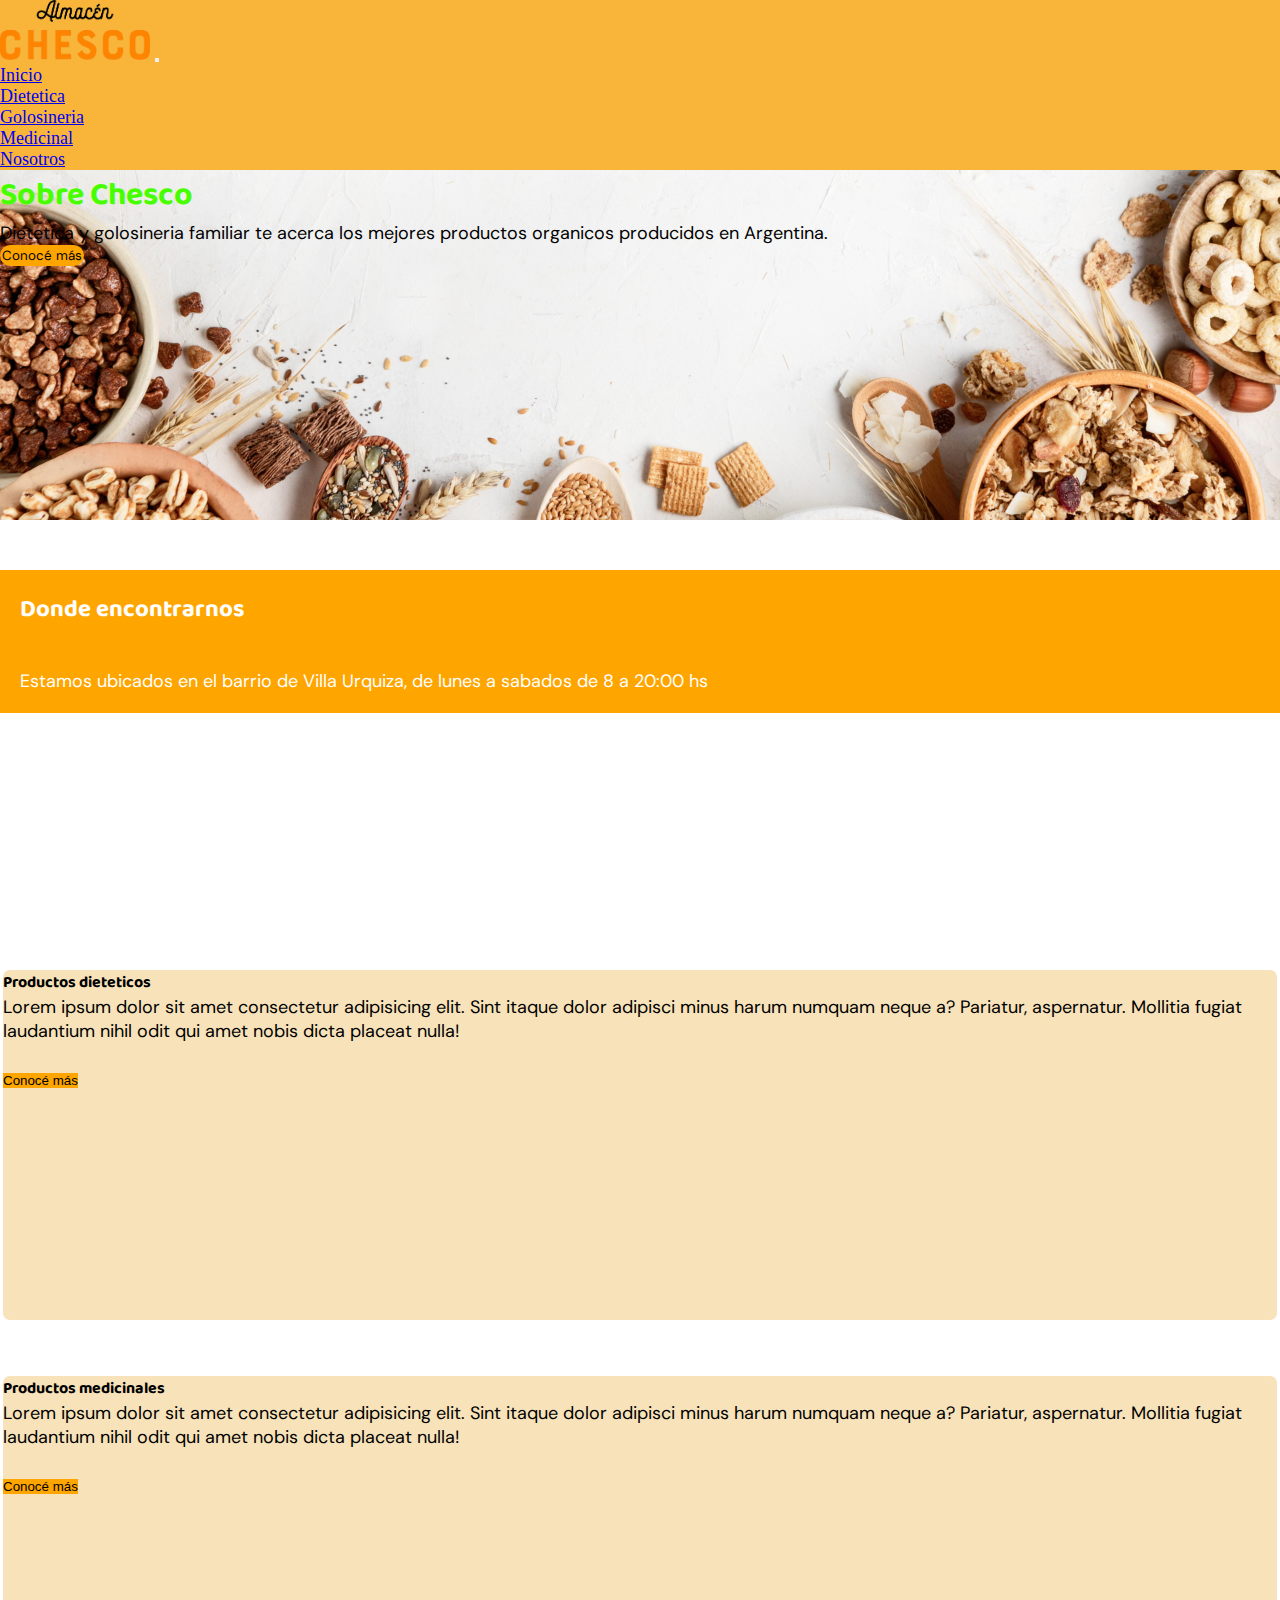
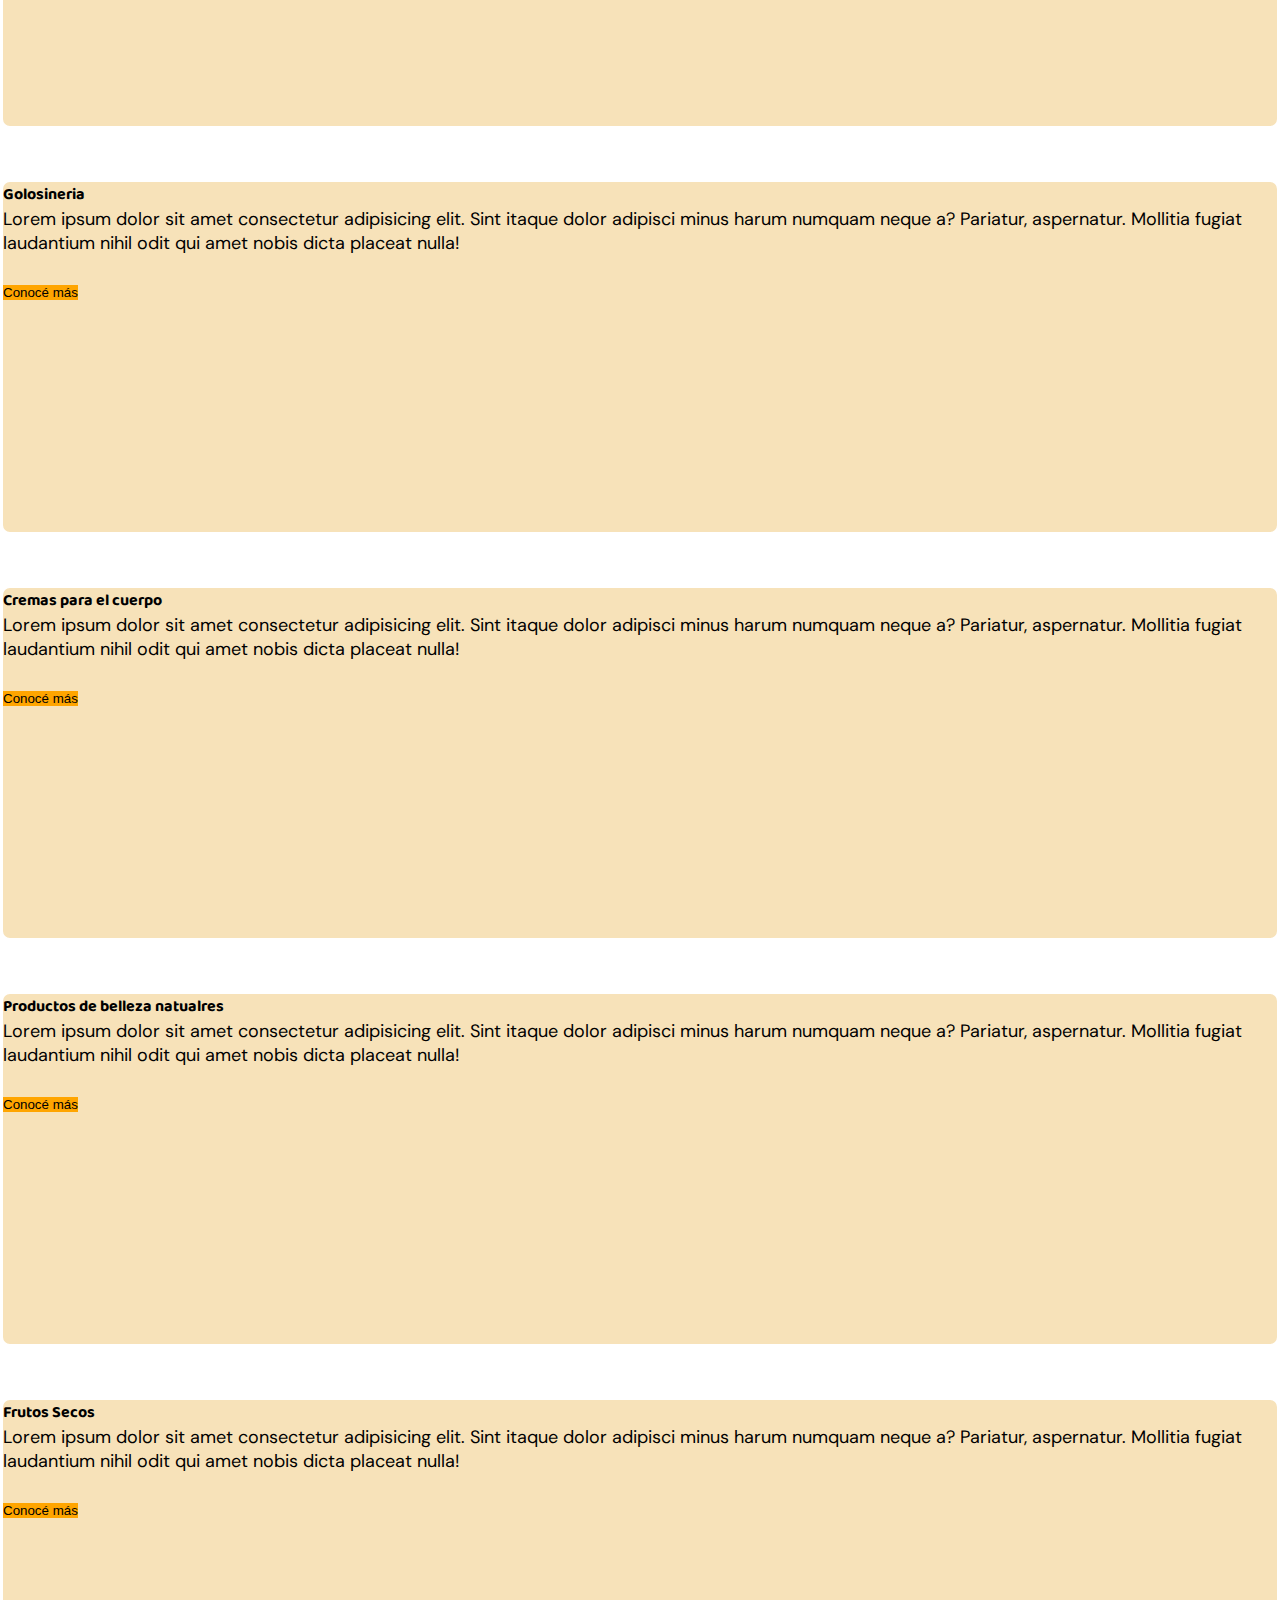
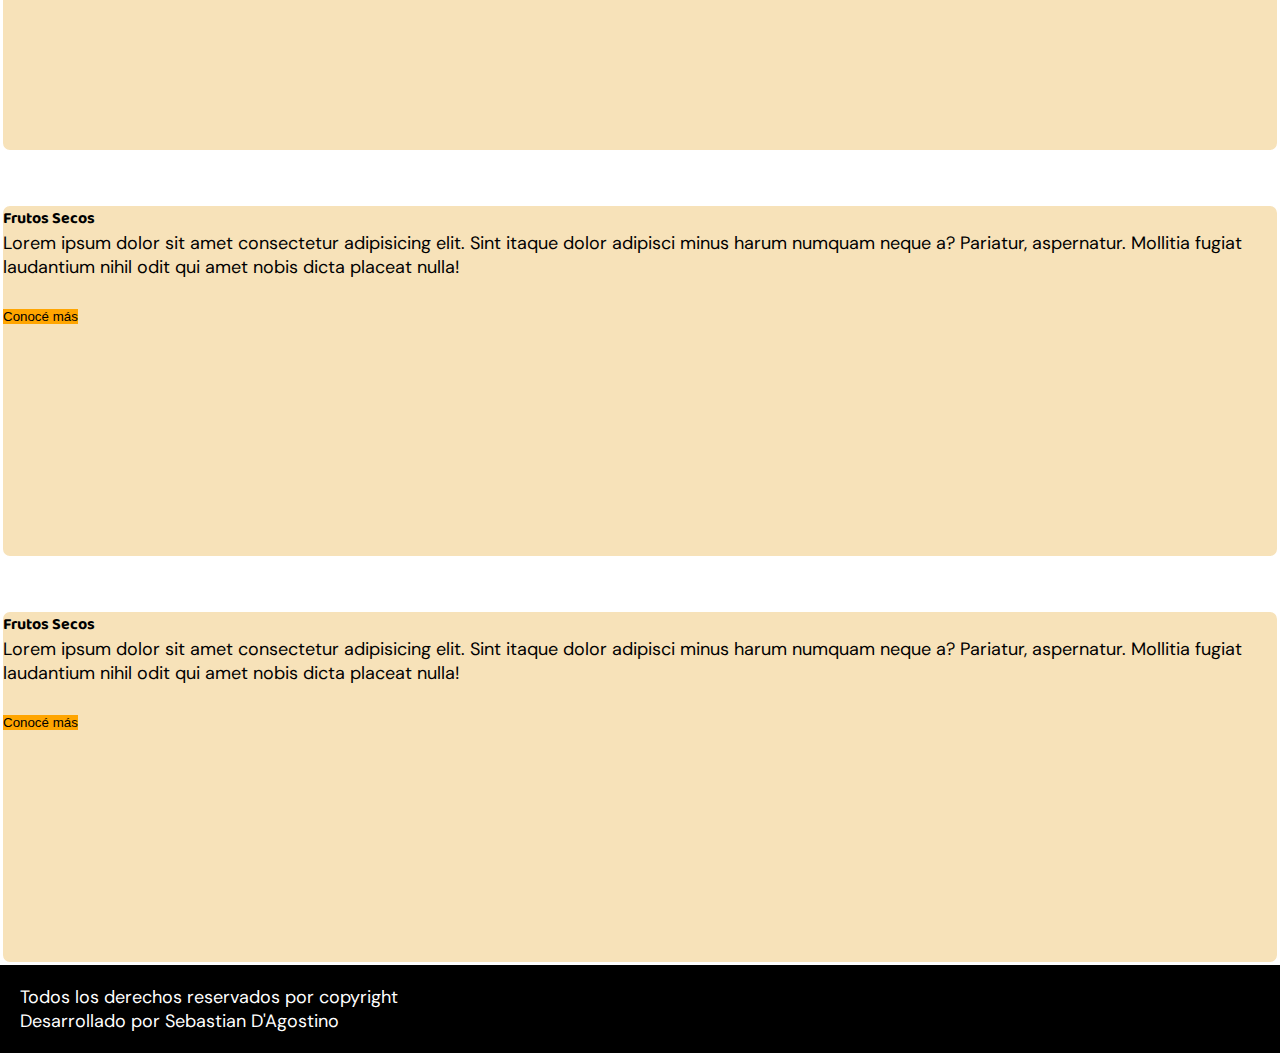
==== index.html @ ca794ec8 "SASSDESAFIO" ====
<!DOCTYPE html>
<html lang="es">
<head>
    <meta charset="UTF-8">
    <meta http-equiv="X-UA-Compatible" content="IE=edge">
    <meta name="viewport" content="width=device-width, initial-scale=1.0">
    <link rel="stylesheet" href="https://cdn.jsdelivr.net/npm/bootstrap@4.6.2/dist/css/bootstrap.min.css"
        integrity="sha384-xOolHFLEh07PJGoPkLv1IbcEPTNtaed2xpHsD9ESMhqIYd0nLMwNLD69Npy4HI+N" crossorigin="anonymous">
    <link rel="stylesheet" href="estilos.css">
    <title>Desafio bootstrap</title>
    <link rel="stylesheet" href="https://cdnjs.cloudflare.com/ajax/libs/font-awesome/6.1.2/css/all.min.css" integrity="sha512-1sCRPdkRXhBV2PBLUdRb4tMg1w2YPf37qatUFeS7zlBy7jJI8Lf4VHwWfZZfpXtYSLy85pkm9GaYVYMfw5BC1A==" crossorigin="anonymous" referrerpolicy="no-referrer" />
</head>

<body>
    <header>
        <!-- Navbar Inicio -->
        <nav class="navbar navbar-expand-md navbar-dark">
            <!-- Brand -->
            <a class="navbar-brand" href="/index.html"><img src="/img/Logo_header-removebg-preview.png" alt=""></a>

            <!-- Toggler/collapsibe Button -->
            <button class="navbar-toggler" type="button" data-toggle="collapse" data-target="#collapsibleNavbar">
                <span class="navbar-toggler-icon"></span>
            </button>
            <!-- Navbar links -->
            <div class="collapse navbar-collapse" id="collapsibleNavbar">
                <ul class="navbar-nav">
                    <li class="nav-item">
                        <a class="nav-link" href="/index.html">Inicio</a>
                    </li>
                    <li class="nav-item">
                        <a class="nav-link" href="/pag/dietetica.html">Dietetica</a>
                    </li>
                    <li class="nav-item">
                        <a class="nav-link" href="/pag/golosinas.html">Golosineria</a>
                    </li>
                    <li class="nav-item">
                        <a class="nav-link" href="/pag/medicinal.html">Medicinal</a>
                    </li>
                    <li class="nav-item">
                        <a class="nav-link" href="/pag/nosotros.html">Nosotros</a>
                    </li>
                </ul>
            </div>
        </nav>
        <!-- Navbar Fin -->
    </header>
    <main>
        <!-- Jumbotron inicia -->
        <div class="jumbotron">
            <h1>Sobre Chesco</h1>
            <p>Dietetica y golosineria familiar te acerca los mejores productos organicos producidos en Argentina.</p>
            <button type="button" class="btn btn-success">Conocé más</button>
        </div>
        <!-- Jumbotron finaliza -->

        <!-- Nosotros Incia -->

        <section class="nosotros container-fluid">
            <div class="row">
                <div class="nright col-sm-6">
                    <h2>Donde encontrarnos</h2>
                    <p>Estamos ubicados en el barrio de Villa Urquiza, de lunes a sabados de 8 a 20:00 hs</p>
                </div>
                <div class="nleft col-sm-6">
                    <iframe
                        src="https://www.google.com/maps/embed?pb=!1m14!1m8!1m3!1d13140.434549509933!2d-58.4973822!3d-34.5761176!3m2!1i1024!2i768!4f13.1!3m3!1m2!1s0x0%3A0x3cf64c20ff32f49d!2sCHESCO%20Almacen%20natural%20y%20golosinas!5e0!3m2!1ses!2sar!4v1661046252471!5m2!1ses!2sar"
                        style="border:0;" allowfullscreen="" loading="lazy"
                        referrerpolicy="no-referrer-when-downgrade"></iframe>
                </div>
        </section>


        <!-- Nosotros finaliza -->

        <!-- Productos inicia -->
        <section class="prodouctos container-fluid">
            <div class="row">
                <article class="col-sm-6-col-md-4 col-lg-3 feature feat1">   
                    <h4>Productos dieteticos</h4>
                    <p>Lorem ipsum dolor sit amet consectetur adipisicing elit. Sint itaque dolor adipisci minus harum numquam neque a? Pariatur, aspernatur. Mollitia fugiat laudantium nihil odit qui amet nobis dicta placeat nulla!</p>
                    <button type="button" class="btn btn-primary">Conocé más</button>
                </article>
                <article class="col-sm-6-col-md-4 col-lg-3 feature feat2">   
                    <h4>Productos medicinales</h4>
                    <p>Lorem ipsum dolor sit amet consectetur adipisicing elit. Sint itaque dolor adipisci minus harum numquam neque a? Pariatur, aspernatur. Mollitia fugiat laudantium nihil odit qui amet nobis dicta placeat nulla!</p>
                    <button type="button" class="btn btn-primary">Conocé más</button>
                </article>
                <article class="col-sm-6-col-md-4 col-lg-3 feature feat3">   
                    <h4>Golosineria</h4>
                    <p>Lorem ipsum dolor sit amet consectetur adipisicing elit. Sint itaque dolor adipisci minus harum numquam neque a? Pariatur, aspernatur. Mollitia fugiat laudantium nihil odit qui amet nobis dicta placeat nulla!</p>
                    <button type="button" class="btn btn-primary">Conocé más</button>
                </article>
                <article class="col-sm-6-col-md-4 col-lg-3 feature feat4">   
                    <h4>Cremas para el cuerpo</h4>
                    <p>Lorem ipsum dolor sit amet consectetur adipisicing elit. Sint itaque dolor adipisci minus harum numquam neque a? Pariatur, aspernatur. Mollitia fugiat laudantium nihil odit qui amet nobis dicta placeat nulla!</p>
                    <button type="button" class="btn btn-primary">Conocé más</button>
                </article>
                <article class="col-sm-6-col-md-4 col-lg-3 feature feat5">   
                    <h4>Productos de belleza natualres</h4>
                    <p>Lorem ipsum dolor sit amet consectetur adipisicing elit. Sint itaque dolor adipisci minus harum numquam neque a? Pariatur, aspernatur. Mollitia fugiat laudantium nihil odit qui amet nobis dicta placeat nulla!</p>
                    <button type="button" class="btn btn-primary">Conocé más</button>
                </article>
                <article class="col-sm-6-col-md-4 col-lg-3 feature feat6">   
                    <h4>Frutos Secos</h4>
                    <p>Lorem ipsum dolor sit amet consectetur adipisicing elit. Sint itaque dolor adipisci minus harum numquam neque a? Pariatur, aspernatur. Mollitia fugiat laudantium nihil odit qui amet nobis dicta placeat nulla!</p>
                    <button type="button" class="btn btn-primary">Conocé más</button>
                </article>
                <article class="col-sm-6-col-md-4 col-lg-3 feature feat6">   
                    <h4>Frutos Secos</h4>
                    <p>Lorem ipsum dolor sit amet consectetur adipisicing elit. Sint itaque dolor adipisci minus harum numquam neque a? Pariatur, aspernatur. Mollitia fugiat laudantium nihil odit qui amet nobis dicta placeat nulla!</p>
                    <button type="button" class="btn btn-primary">Conocé más</button>
                </article>
                <article class="col-sm-6-col-md-4 col-lg-3 feature feat6">   
                    <h4>Frutos Secos</h4>
                    <p>Lorem ipsum dolor sit amet consectetur adipisicing elit. Sint itaque dolor adipisci minus harum numquam neque a? Pariatur, aspernatur. Mollitia fugiat laudantium nihil odit qui amet nobis dicta placeat nulla!</p>
                    <button type="button" class="btn btn-primary">Conocé más</button>
                </article>
                <!-- Productos finaliza -->



    </main>

<!-- footer inicia -->
    <footer>
        <p>Todos los derechos reservados por copyright</p>
        <p>Desarrollado por Sebastian D'Agostino</p>
        <div class="redes">
            <i class="fa-brands fa-facebook"></i>
            <i class="fa-brands fa-instagram"></i>
            <i class="fa-brands fa-whatsapp"></i>
        </div>
    </footer>


<!-- footer finaliza -->
























































    <script src="https://cdn.jsdelivr.net/npm/jquery@3.5.1/dist/jquery.slim.min.js"
        integrity="sha384-DfXdz2htPH0lsSSs5nCTpuj/zy4C+OGpamoFVy38MVBnE+IbbVYUew+OrCXaRkfj"
        crossorigin="anonymous"></script>
    <script src="https://cdn.jsdelivr.net/npm/popper.js@1.16.1/dist/umd/popper.min.js"
        integrity="sha384-9/reFTGAW83EW2RDu2S0VKaIzap3H66lZH81PoYlFhbGU+6BZp6G7niu735Sk7lN"
        crossorigin="anonymous"></script>
    <script src="https://cdn.jsdelivr.net/npm/bootstrap@4.6.2/dist/js/bootstrap.min.js"
        integrity="sha384-+sLIOodYLS7CIrQpBjl+C7nPvqq+FbNUBDunl/OZv93DB7Ln/533i8e/mZXLi/P+"
        crossorigin="anonymous"></script>
</body>

</html>
---- estilos.css ----
@import url("https://fonts.googleapis.com/css2?family=Baloo+2:wght@500&family=DM+Sans&display=swap");
* {
  margin: 0;
  padding: 0;
}

h1 {
  color: rgb(72, 255, 0);
}

.navbar {
  background-color: rgb(248, 181, 58);
  font-size: 18px;
}

a.navbar-brand img {
  width: 150px;
  text-decoration: none;
}

.jumbotron {
  background-image: url(img/bg-header.png);
  background-size: cover;
  background-position: center;
  border-radius: 0;
  height: 350px;
  margin-bottom: 50px;
}

h1 {
  font-family: "Baloo 2", cursive;
}

p {
  font-family: "DM Sans", sans-serif;
  font-size: 18px;
  text-align: left;
}

.btn-success {
  background-color: orange;
  font-family: "DM Sans", sans-serif;
  border-radius: 20px;
  border-color: transparent;
}

.btn-success:hover {
  background-color: black;
  border-color: transparent;
}

.btn-success:active {
  background-color: orange !important;
}

.nleft iframe {
  width: 870px;
  height: 200px;
}

.nright {
  background-color: orange;
}

.nright h2 {
  font-weight: 200px;
  font-family: "Baloo 2", cursive;
  color: white;
  padding: 20px;
}

.nright p {
  font-size: 18px;
  color: white;
  padding: 20px;
}

.feature {
  height: 350px;
  border: 3px solid rgb(255, 255, 255);
  margin-top: 50px;
  background-color: rgb(247, 226, 185);
  border-radius: 10px;
  padding: 10x;
}

.feature h4 {
  text-align: left;
  font-family: "Baloo 2", cursive;
}

.feature p {
  text-align: left;
  font-size: "DM Sans", sans-serif;
}

input::-moz-placeholder {
  color: orange;
}

input:-ms-input-placeholder {
  color: orange;
}

input::placeholder {
  color: orange;
}

footer {
  background-color: black;
  color: white;
  text-align: center;
  font-size: 18px;
  padding: 20px;
}

footer i {
  letter-spacing: 20px;
  font-size: 40px;
}

footer i:hover {
  color: orange;
}

.btn-primary {
  background-color: orange;
  border: transparent;
  border: 20px;
  margin-top: 30px;
}

.btn-primary:hover {
  background-color: black;
}

.consulta {
  padding: 70px;
}

.contacto {
  padding: 70px;
  text-align: left;
}

.form-group {
  width: 600px;
  margin-bottom: 30px;
}/*# sourceMappingURL=estilos.css.map */
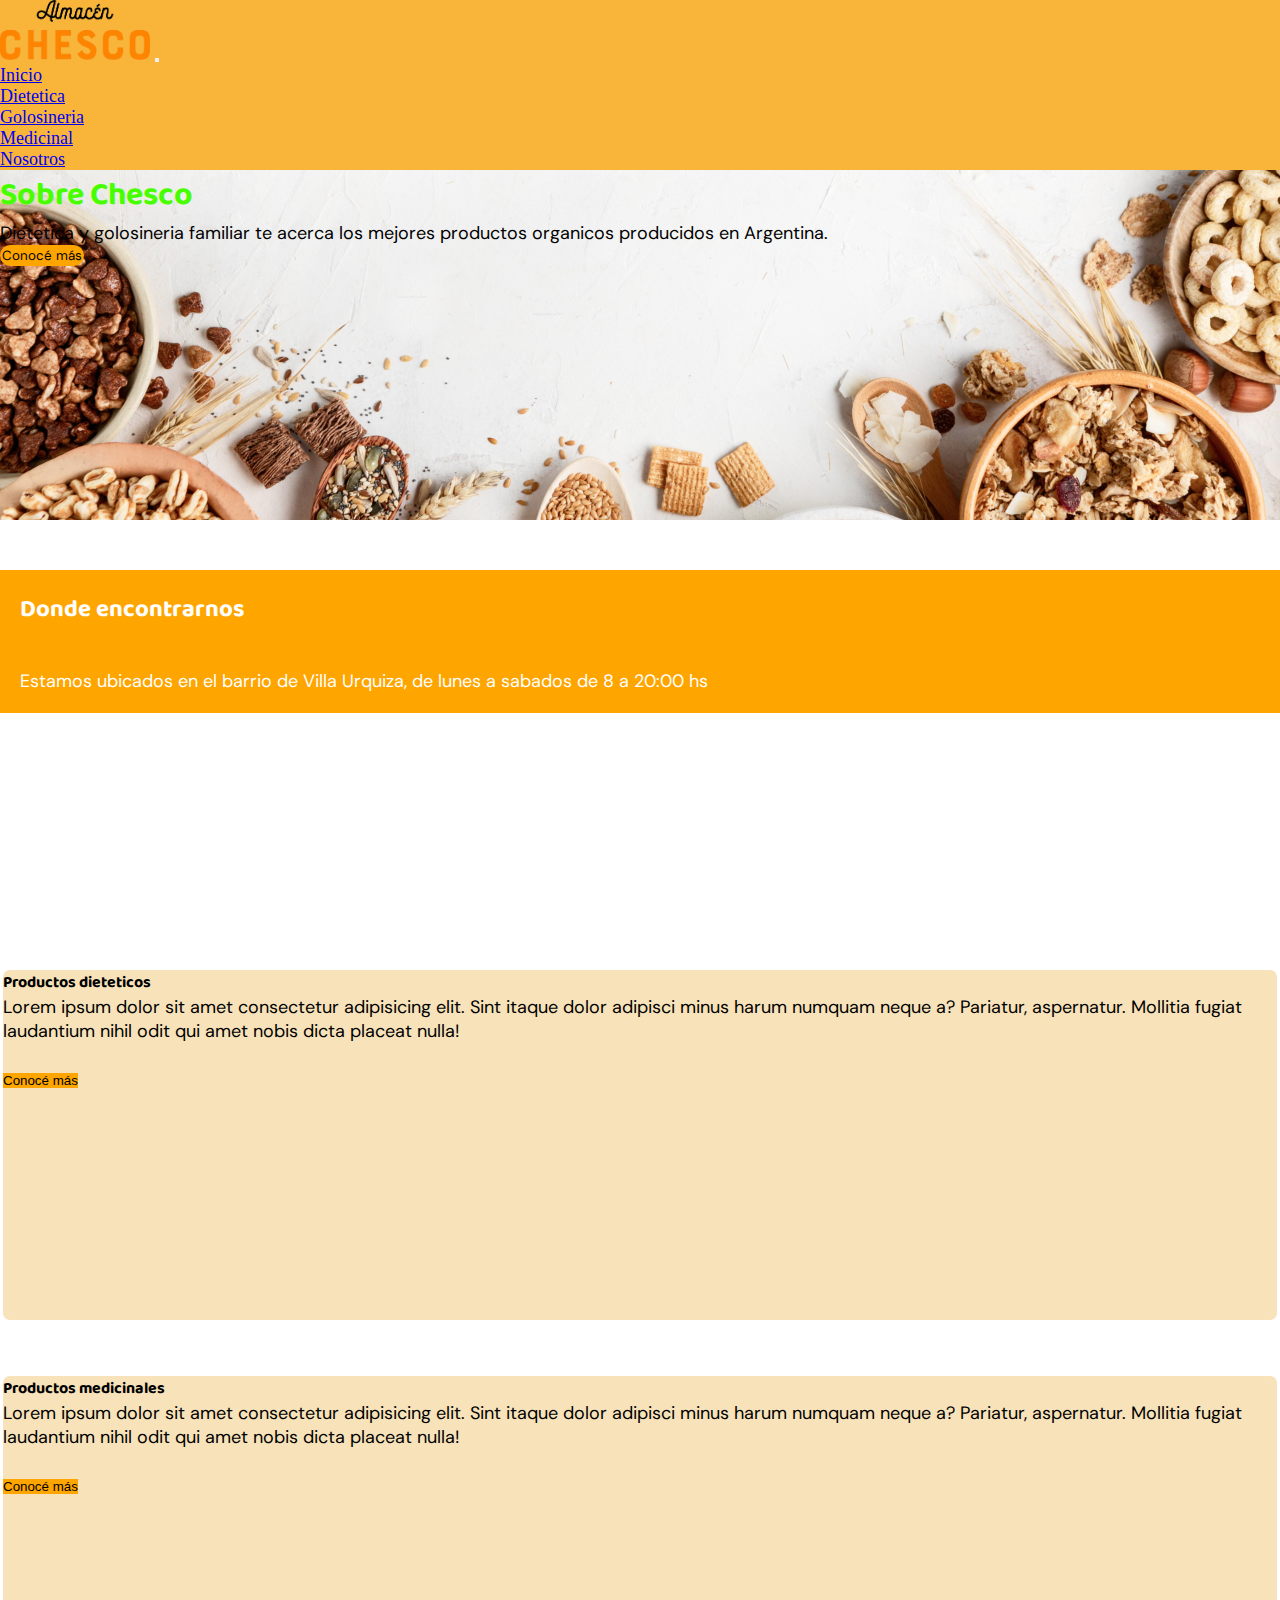
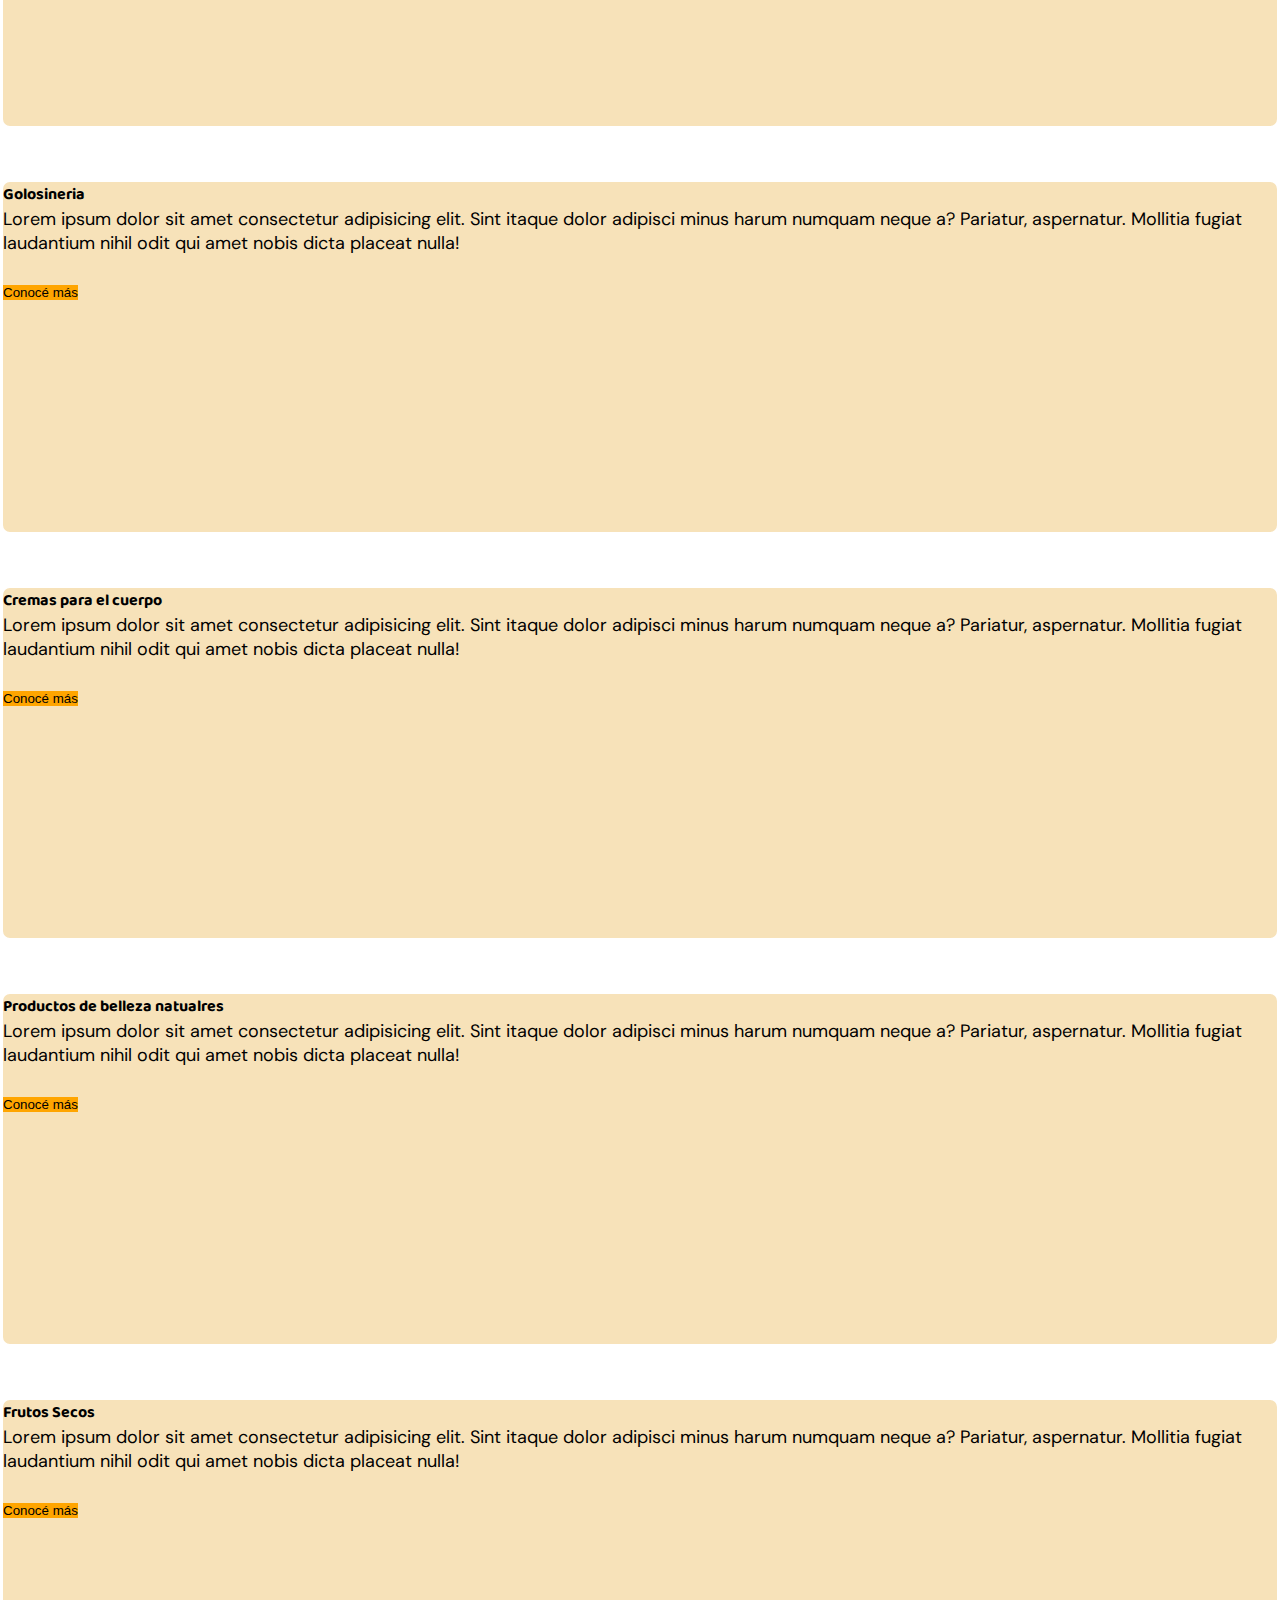
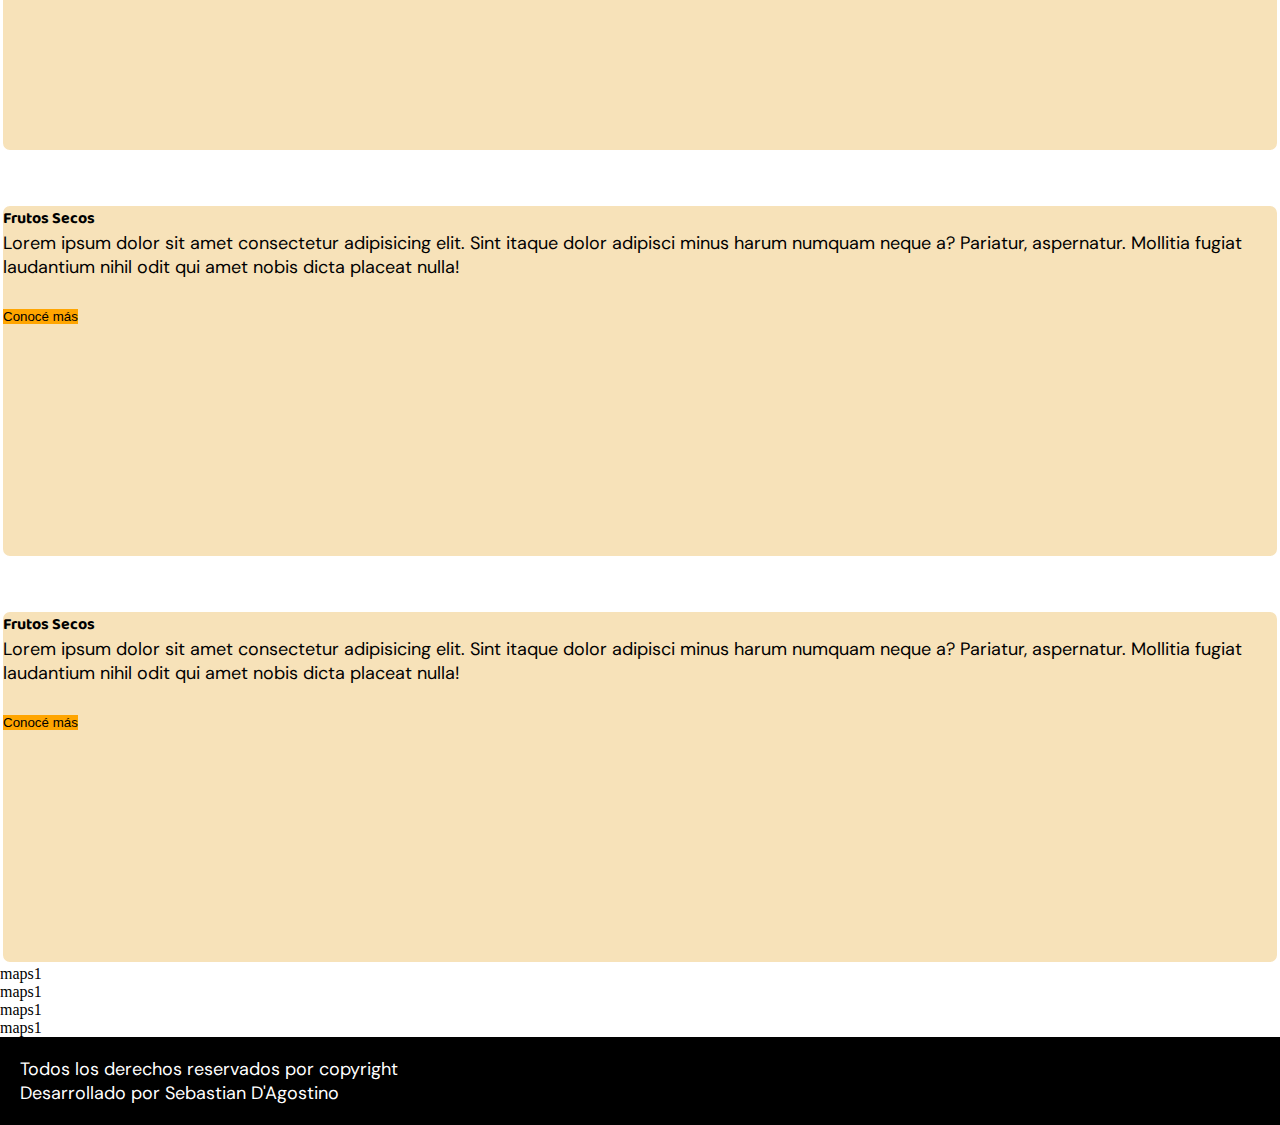
==== commit 7a143698: "desafio sass2" ====
--- a/index.html
+++ b/index.html
@@ -4,10 +4,12 @@
     <meta charset="UTF-8">
     <meta http-equiv="X-UA-Compatible" content="IE=edge">
     <meta name="viewport" content="width=device-width, initial-scale=1.0">
+    <meta name="description" content="Almacen dietetico natural Chesco provee de los mejores productos organicos dieteticos sanos de produccion nacional e internacional ">
+    <meta name="keywords" content="Dietética, Golosineria, Villa Urquiza, Negocio, Alimento saludable, dieta, comida sana, mermeladas dietéticas">
     <link rel="stylesheet" href="https://cdn.jsdelivr.net/npm/bootstrap@4.6.2/dist/css/bootstrap.min.css"
-        integrity="sha384-xOolHFLEh07PJGoPkLv1IbcEPTNtaed2xpHsD9ESMhqIYd0nLMwNLD69Npy4HI+N" crossorigin="anonymous">
+    integrity="sha384-xOolHFLEh07PJGoPkLv1IbcEPTNtaed2xpHsD9ESMhqIYd0nLMwNLD69Npy4HI+N" crossorigin="anonymous">
     <link rel="stylesheet" href="estilos.css">
-    <title>Desafio bootstrap</title>
+    <title>Almacen Chesco</title>
     <link rel="stylesheet" href="https://cdnjs.cloudflare.com/ajax/libs/font-awesome/6.1.2/css/all.min.css" integrity="sha512-1sCRPdkRXhBV2PBLUdRb4tMg1w2YPf37qatUFeS7zlBy7jJI8Lf4VHwWfZZfpXtYSLy85pkm9GaYVYMfw5BC1A==" crossorigin="anonymous" referrerpolicy="no-referrer" />
 </head>
 
@@ -117,10 +119,17 @@
                     <button type="button" class="btn btn-primary">Conocé más</button>
                 </article>
                 <!-- Productos finaliza -->
-
-
-
+                <section>
+                    <div class="maps-red">maps1</div>
+                    <div class="maps-orange">maps1</div>
+                    <div class="maps-yellow">maps1</div>
+                    <div class="maps-green">maps1</div>
+                </section>
+            </div>
+        </section>   
     </main>
+
+
 
 <!-- footer inicia -->
     <footer>
--- a/estilos.css
+++ b/estilos.css
@@ -146,4 +146,56 @@
 .form-group {
   width: 600px;
   margin-bottom: 30px;
+}
+
+.maps-colours {
+  background-color: aqua;
+  height: 200px;
+  width: 500px;
+  border: 12px solid violet;
+  text-align: center;
+  font-size: 10px;
+  line-height: 200px;
+  color: red;
+  text-transform: uppercase;
+  border-radius: 10px;
+}
+
+.maps-colours {
+  background-color: aqua;
+  height: 200px;
+  width: 500px;
+  border: 12px solid violet;
+  text-align: center;
+  font-size: 20px;
+  line-height: 200px;
+  color: green;
+  text-transform: uppercase;
+  border-radius: 10px;
+}
+
+.maps-colours {
+  background-color: aqua;
+  height: 200px;
+  width: 500px;
+  border: 12px solid violet;
+  text-align: center;
+  font-size: 30px;
+  line-height: 200px;
+  color: orange;
+  text-transform: uppercase;
+  border-radius: 10px;
+}
+
+.maps-colours {
+  background-color: aqua;
+  height: 200px;
+  width: 500px;
+  border: 12px solid violet;
+  text-align: center;
+  font-size: 40px;
+  line-height: 200px;
+  color: violet;
+  text-transform: uppercase;
+  border-radius: 10px;
 }/*# sourceMappingURL=estilos.css.map */